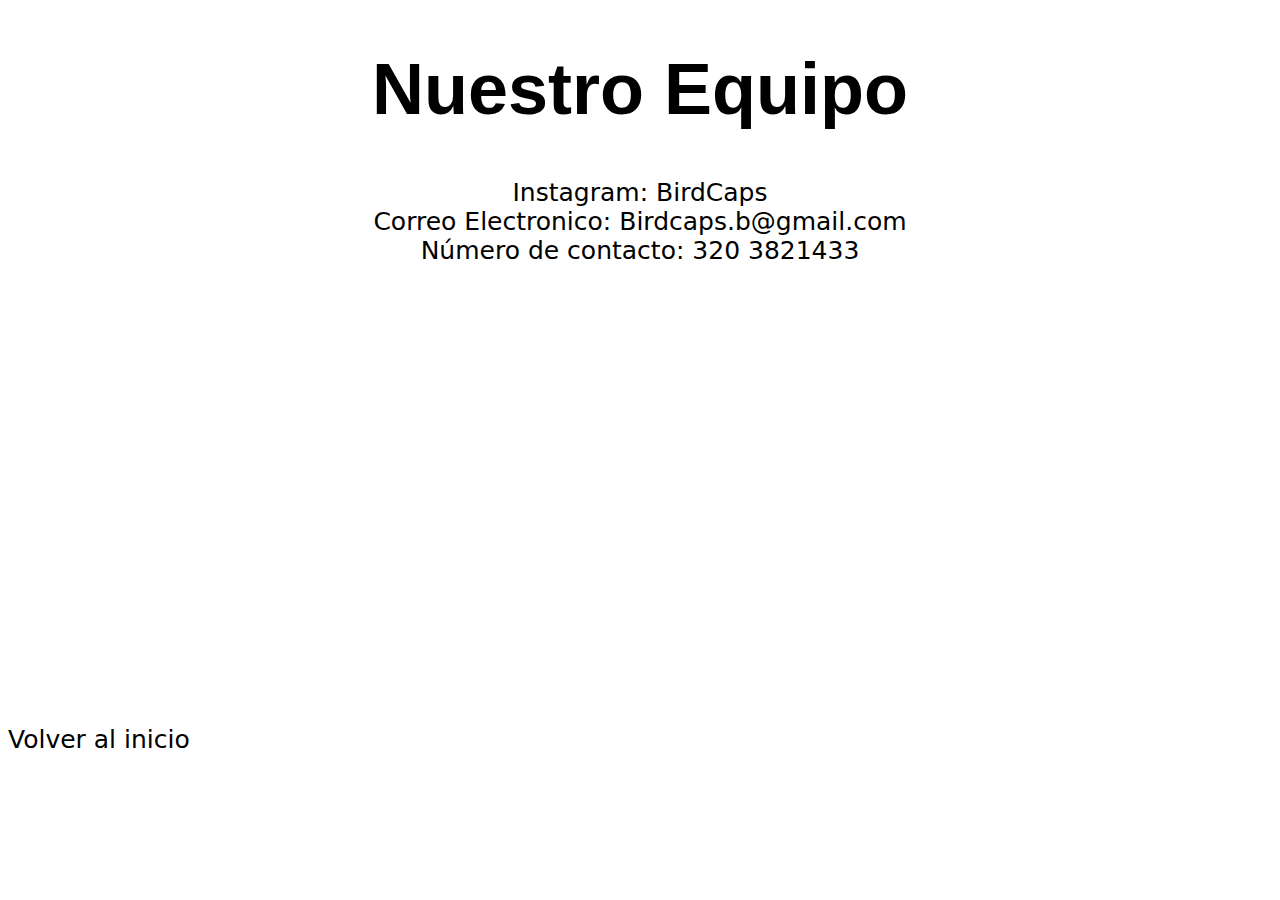
==== href.html @ fa7bbc88 "VinculosYEstilos" ====
<!DOCTYPE html>
    <html lang="en">
    <head>
        <meta charset="UTF-8">
        <meta name="viewport" content="width=device-width, initial-scale=1.0">
        <link rel="stylesheet" href="CSSLinks/vinculos.css">        <!--Se vincula HTML con CSS-->
        <title>Sobre Nosotros</title>                                <!--Titulo de la página-->
    </head>

            <body>        

                <div class="Container1">
                    <h1>
                Nuestro Equipo
                    </h1>
                </div>

                <div class="Container2">              
                            <p>
                                <a class="btn-1" href="https://www.instagram.com/bird.caps/" target="_blank">Instagram: BirdCaps</a> 
                                <br>                                      <!-- Espacios entre lineas de texto -->
                                Correo Electronico: Birdcaps.b@gmail.com       
                                <br>                                     <!-- Espacios entre lineas de texto -->
                                Número de contacto: 320 3821433
                                <br> <br> <br> <br> <br> <br> <br> <br> <br> <br> <br> <br> <br> <br> <br> <br>     <!-- Espacios entre lineas de texto -->
                            </p>
                </div>

                <section class="Atrás">
                        <a href="index.html">Volver al inicio</a>   <!--Vinculo con el enlace de inicio-->                  
                </section>

            </body>

            
            
        
    </html>
---- CSSLinks/vinculos.css ----
h1 {
    color: rgb(0, 0, 0);              /* Color del titulo */
    text-align: center;                 /*Centra el titulo en mitad de la página*/
    font-size: 72px;                    /* Tamaño del texto */
    font-family: 'Segoe UI', Tahoma, Geneva, Verdana, sans-serif /* Estilo de letra */
}

p {
    color: black;                   /* Color de la letra */
    text-align: center;               /*Centra el texto en mitad de la página*/
    text-decoration: solid;
    font-size: 25px;                  /* Tamaño del texto */
    font-family: system-ui, -apple-system, BlinkMacSystemFont, 'Segoe UI', Roboto, Oxygen, Ubuntu, Cantarell, 'Open Sans', 'Helvetica Neue', sans-serif    /* Estilo de letra */
}

a {
    color: rgb(0, 0, 0);         /* Color de la letra */
    text-decoration: none;
    font-size: 25px;               /* Tamaño del texto */
    font-family: system-ui, -apple-system, BlinkMacSystemFont, 'Segoe UI', Roboto, Oxygen, Ubuntu, Cantarell, 'Open Sans', 'Helvetica Neue', sans-serif    /* Estilo de letra */
}
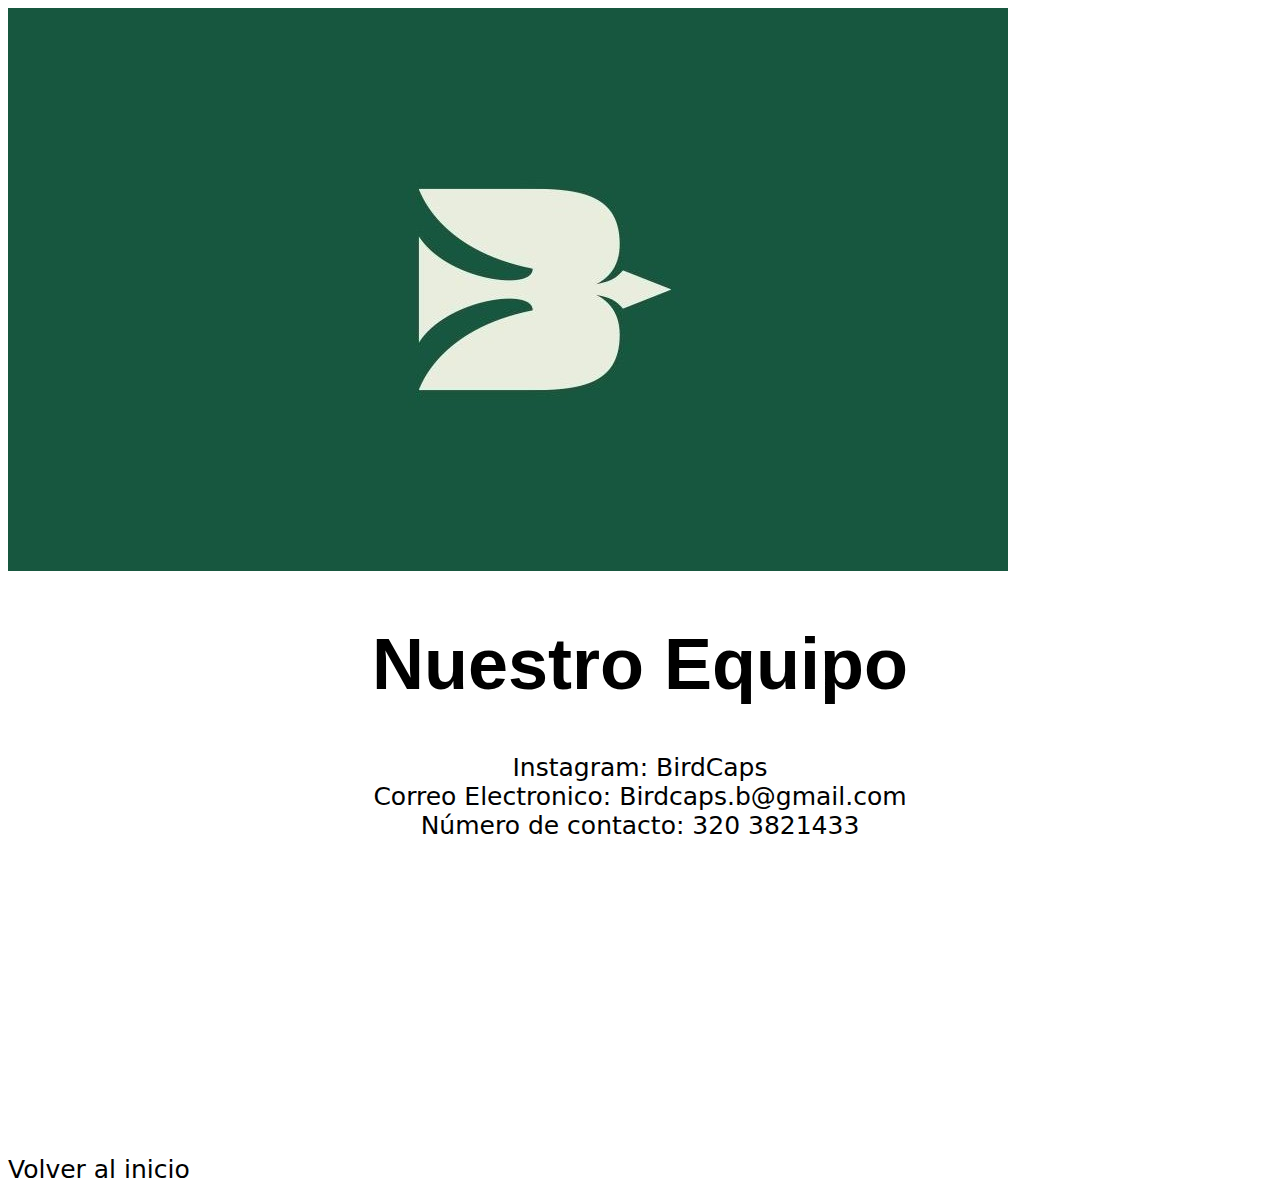
==== commit b83d3b25: "Avance_3" ====
--- a/href.html
+++ b/href.html
@@ -7,7 +7,11 @@
         <title>Sobre Nosotros</title>                                <!--Titulo de la página-->
     </head>
 
-            <body>        
+            <body>    
+
+                <div class="Logo_vinculos">
+                    <img class="Logo" src="Imagenes/Birdcaps.jpg" alt="img_Logo">    <!--SRC: Direccion de la imagen. ALT: Descripción corta de la imagen-->
+                </div>
 
                 <div class="Container1">
                     <h1>
@@ -22,7 +26,7 @@
                                 Correo Electronico: Birdcaps.b@gmail.com       
                                 <br>                                     <!-- Espacios entre lineas de texto -->
                                 Número de contacto: 320 3821433
-                                <br> <br> <br> <br> <br> <br> <br> <br> <br> <br> <br> <br> <br> <br> <br> <br>     <!-- Espacios entre lineas de texto -->
+                                <br> <br> <br> <br> <br> <br> <br> <br> <br> <br> <br>     <!-- Espacios entre lineas de texto -->
                             </p>
                 </div>
 
--- a/CSSLinks/vinculos.css
+++ b/CSSLinks/vinculos.css
@@ -19,3 +19,12 @@
     font-size: 25px;               /* Tamaño del texto */
     font-family: system-ui, -apple-system, BlinkMacSystemFont, 'Segoe UI', Roboto, Oxygen, Ubuntu, Cantarell, 'Open Sans', 'Helvetica Neue', sans-serif    /* Estilo de letra */
 }
+
+.Logo {
+    background-image: url('Imagenes/birdfondo.jpg'); 
+    background-attachment: fixed;
+    background-position: center;
+    background-size: cover;
+    width: auto;
+}
+
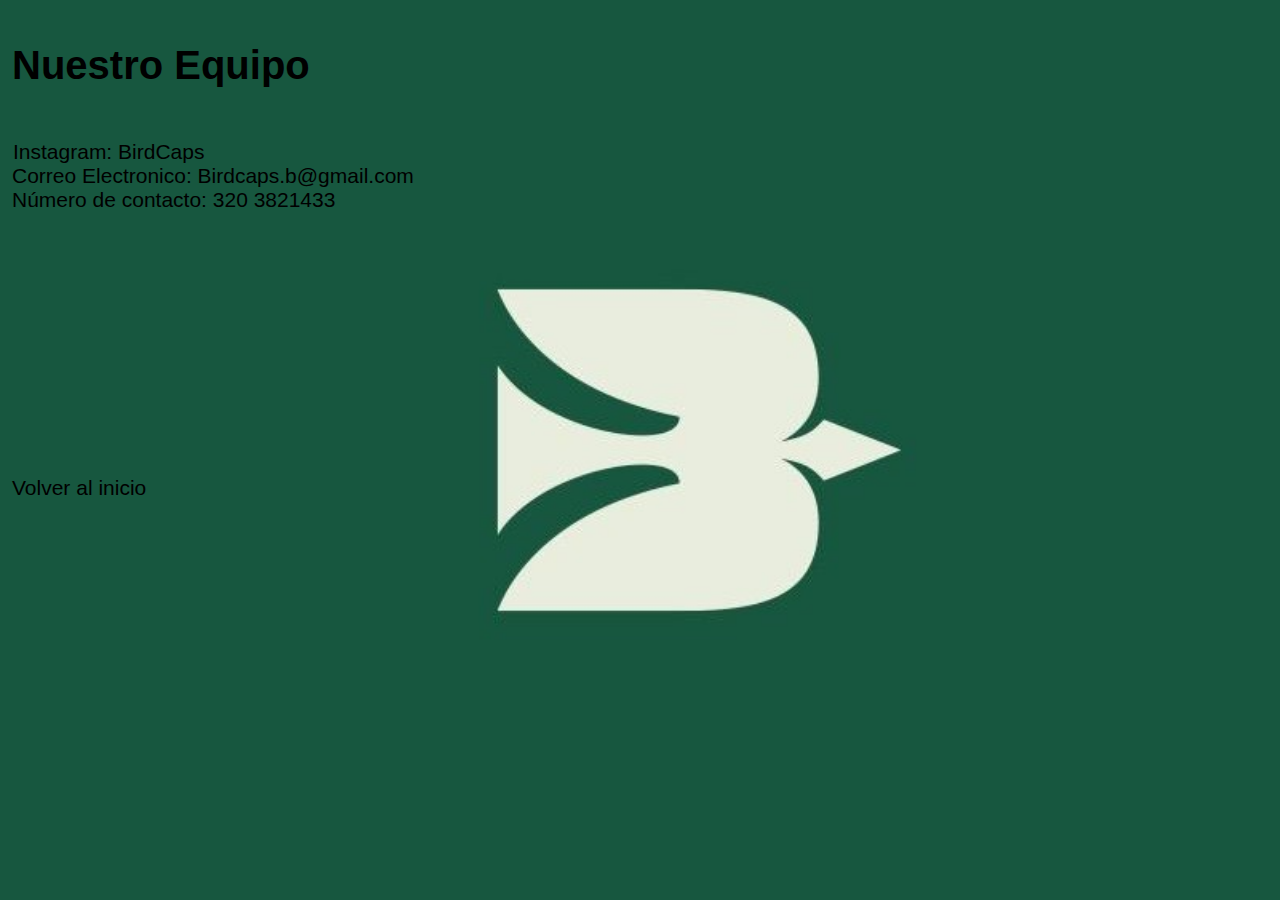
==== commit 256d6ea8: "FotosInicio" ====
--- a/href.html
+++ b/href.html
@@ -8,10 +8,11 @@
     </head>
 
             <body>    
-
-                <div class="Logo_vinculos">
-                    <img class="Logo" src="Imagenes/Birdcaps.jpg" alt="img_Logo">    <!--SRC: Direccion de la imagen. ALT: Descripción corta de la imagen-->
-                </div>
+                <nav class="Apartado_vinculos">    
+                   <div class="Logo_vinculos">
+                   <!--   <img class="Logo_v" src="Imagenes" alt="">    SRC: Direccion de la imagen. ALT: Descripción corta de la imagen-->
+                    </div>  
+                </nav>
 
                 <div class="Container1">
                     <h1>
@@ -21,7 +22,7 @@
 
                 <div class="Container2">              
                             <p>
-                                <a class="btn-1" href="https://www.instagram.com/bird.caps/" target="_blank">Instagram: BirdCaps</a> 
+                                <a class="boton-1" href="https://www.instagram.com/bird.caps/" target="_blank">Instagram: BirdCaps</a> 
                                 <br>                                      <!-- Espacios entre lineas de texto -->
                                 Correo Electronico: Birdcaps.b@gmail.com       
                                 <br>                                     <!-- Espacios entre lineas de texto -->
@@ -31,7 +32,7 @@
                 </div>
 
                 <section class="Atrás">
-                        <a href="index.html">Volver al inicio</a>   <!--Vinculo con el enlace de inicio-->                  
+                        <a class="boton-1" href="index.html">Volver al inicio</a>   <!--Vinculo con el enlace de inicio-->                  
                 </section>
 
             </body>
--- a/CSSLinks/vinculos.css
+++ b/CSSLinks/vinculos.css
@@ -1,30 +1,39 @@
+*{
+    padding: 1px;
+    box-sizing: border-box;
+}
+
 h1 {
     color: rgb(0, 0, 0);              /* Color del titulo */
-    text-align: center;                 /*Centra el titulo en mitad de la página*/
-    font-size: 72px;                    /* Tamaño del texto */
-    font-family: 'Segoe UI', Tahoma, Geneva, Verdana, sans-serif /* Estilo de letra */
+    text-align: left;                 /*Se posiciona el texto hacia la derecha*/
+    font-size: 40px;                    /* Tamaño del texto */
+    font-family: 'Segoe UI', Tahoma, Geneva, Verdana, sans-serif; /* Estilo de letra */
 }
 
-p {
-    color: black;                   /* Color de la letra */
-    text-align: center;               /*Centra el texto en mitad de la página*/
-    text-decoration: solid;
-    font-size: 25px;                  /* Tamaño del texto */
-    font-family: system-ui, -apple-system, BlinkMacSystemFont, 'Segoe UI', Roboto, Oxygen, Ubuntu, Cantarell, 'Open Sans', 'Helvetica Neue', sans-serif    /* Estilo de letra */
+body {
+    background-image: url(../Imagenes/Birdcaps.jpg); 
+    background-attachment: fixed;
+    background-repeat: no-repeat;
+    background-position: center;
+    background-size: cover;                         /* Ajusta la imagen a toda la pantalla (Importante) */
+    
 }
 
-a {
-    color: rgb(0, 0, 0);         /* Color de la letra */
-    text-decoration: none;
-    font-size: 25px;               /* Tamaño del texto */
-    font-family: system-ui, -apple-system, BlinkMacSystemFont, 'Segoe UI', Roboto, Oxygen, Ubuntu, Cantarell, 'Open Sans', 'Helvetica Neue', sans-serif    /* Estilo de letra */
+.Container2 {
+    color: black;                   /* Color de la letra */
+    text-align:left;               /*Se posiciona el texto hacia la derecha*/
+    text-decoration: solid;
+    font-size: 21px;                  /* Tamaño del texto */
+    font-family: 'Lucida Sans', 'Lucida Sans Regular', 'Lucida Grande', 'Lucida Sans Unicode', Geneva, Verdana, sans-serif;   /* Estilo de letra */
 }
 
-.Logo {
-    background-image: url('Imagenes/birdfondo.jpg'); 
-    background-attachment: fixed;
-    background-position: center;
-    background-size: cover;
-    width: auto;
+.boton-1 {
+    color: rgb(0, 0, 0);                   /* Color de la letra */
+    text-align:right;               /*Se posiciona el texto hacia la derecha*/
+    text-decoration: solid;
+    font-size: 21px;                  /* Tamaño del texto */
+    font-family: 'Lucida Sans', 'Lucida Sans Regular', 'Lucida Grande', 'Lucida Sans Unicode', Geneva, Verdana, sans-serif;   /* Estilo de letra */
 }
 
+
+
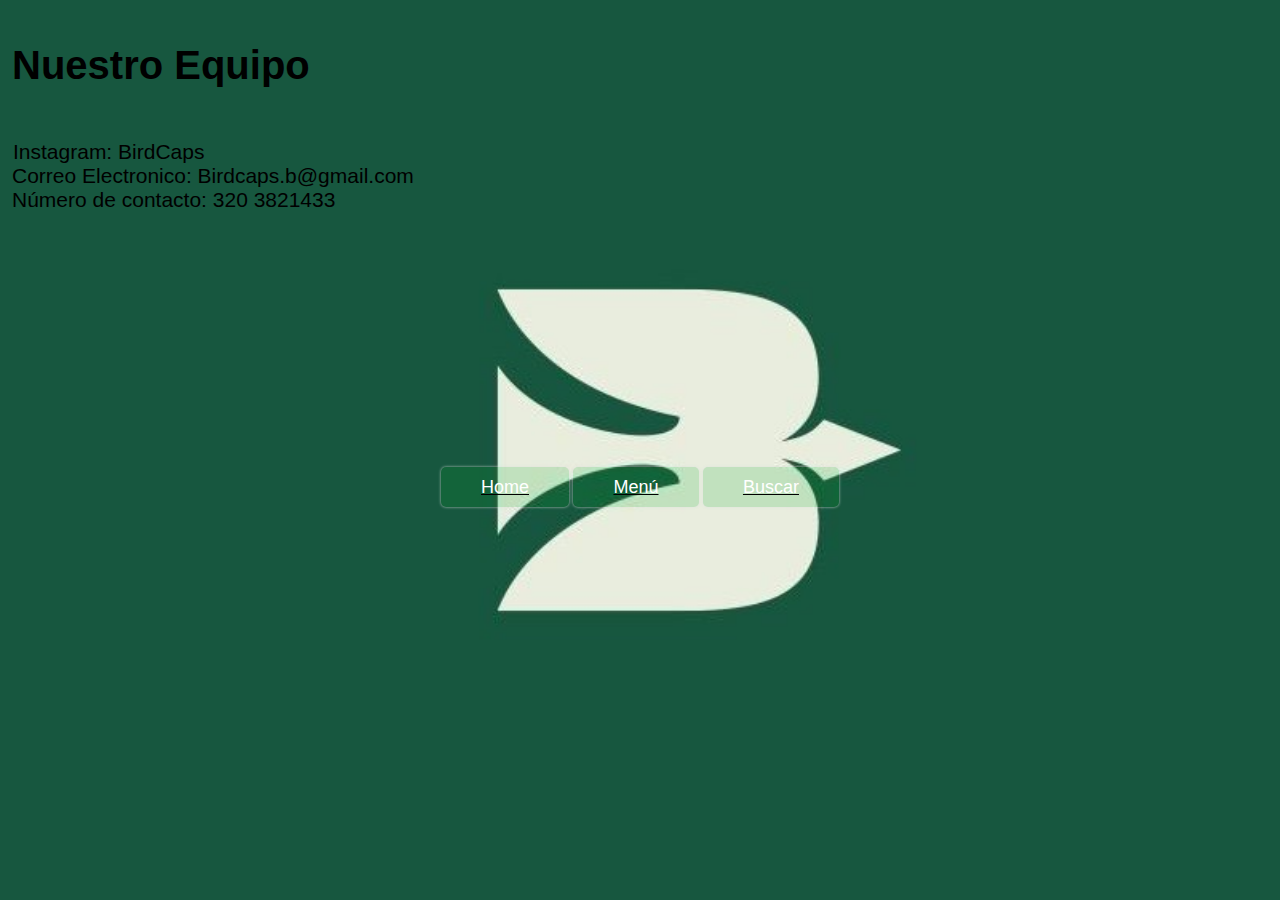
==== commit 09524ec0: "agregomenu" ====
--- a/href.html
+++ b/href.html
@@ -3,14 +3,14 @@
     <head>
         <meta charset="UTF-8">
         <meta name="viewport" content="width=device-width, initial-scale=1.0">
-        <link rel="stylesheet" href="CSSLinks/vinculos.css">        <!--Se vincula HTML con CSS-->
+        <link rel="stylesheet" href="CssCarpeta\vinculos.css">        <!--Se vincula HTML con CSS-->
         <title>Sobre Nosotros</title>                                <!--Titulo de la página-->
     </head>
 
             <body>    
                 <nav class="Apartado_vinculos">    
-                   <div class="Logo_vinculos">
-                   <!--   <img class="Logo_v" src="Imagenes" alt="">    SRC: Direccion de la imagen. ALT: Descripción corta de la imagen-->
+                <div class="Logo_vinculos">
+                <!--   <img class="Logo_v" src="Imagenes" alt="">    SRC: Direccion de la imagen. ALT: Descripción corta de la imagen-->
                     </div>  
                 </nav>
 
@@ -31,10 +31,14 @@
                             </p>
                 </div>
 
-                <section class="Atrás">
-                        <a class="boton-1" href="index.html">Volver al inicio</a>   <!--Vinculo con el enlace de inicio-->                  
+            <div class="contenedorboton">
+                <section class="Botones">
+                        <a class="botonesG" href="index.html">Home</a>           <!--Index, es home (Inicio)-->               
+                        <!--<a class="botonesG" href="href.html">Contactos</a>       Href, es contactos--> 
+                        <a class="botonesG" href="menu.html">Menú</a>            <!--Menu, es menú--> 
+                        <a class="botonesG" href="         ">Buscar</a>                   <!--Href,--> 
                 </section>
-
+            </div>
             </body>
 
             
